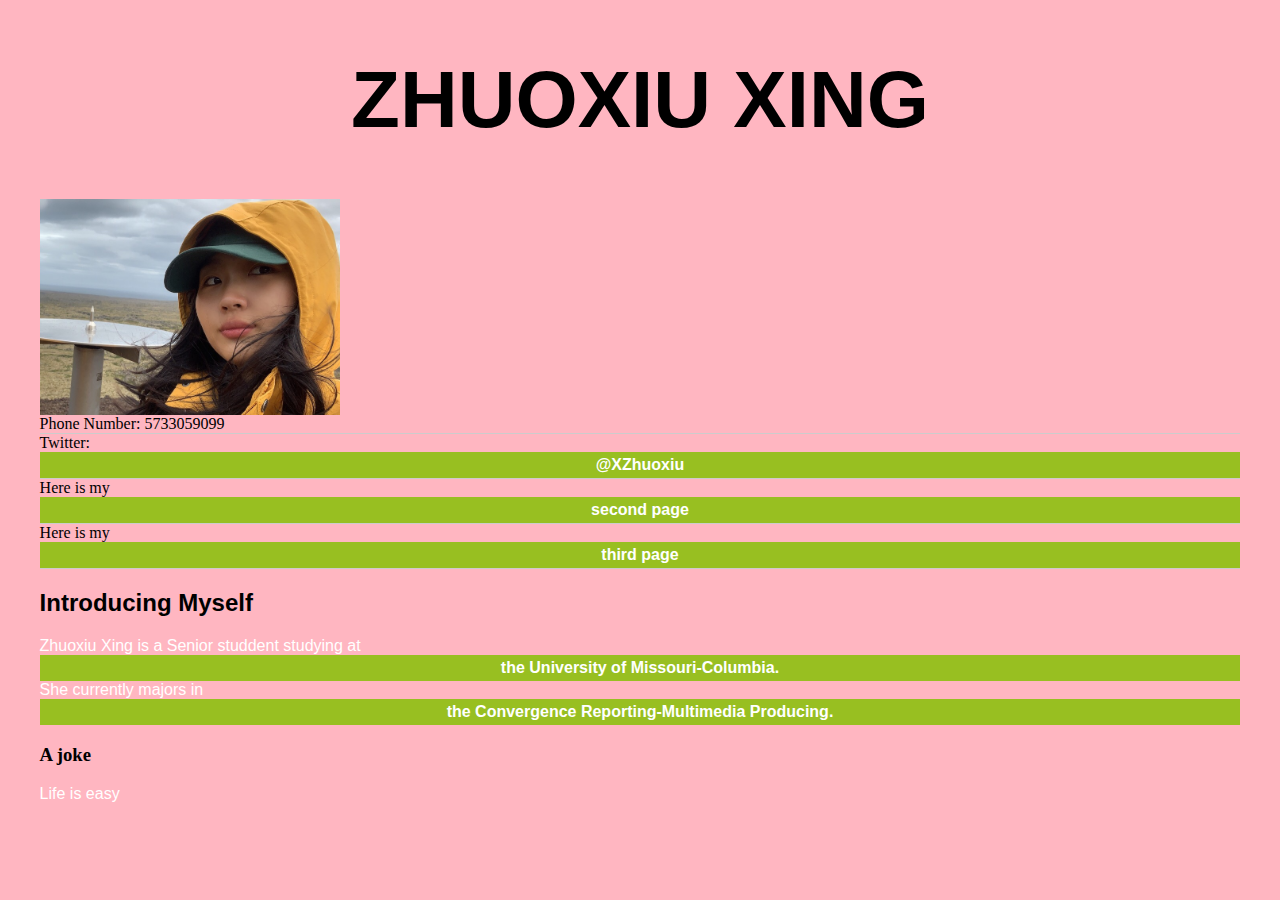
==== J4502-Assignment 2/index.html @ dc70318f "Positioning" ====
<!DOCTYPE html PUBLIC "-//W3C//DTD XHTML 1.0 Transitional//EN"
   "http://www.w3.org/TR/xhtml1/DTD/xhtml1-transitional.dtd">
<html xmlns="http://www.w3.org/1999/xhtml">

<head>
    <title>xingzhuoxiu's website</title>
    <meta http-equiv="content-type"
      content="text/html;charset=utf-8" />
        <link rel="stylesheet" type="text/css" href="style.css">
</head>

<body>
  <div id="container">
    <div id="header">



<h1>ZHUOXIU XING</h1>
<a href="mailto:xingzhuoxiu@gmail.com" target="_blank"><img src="xing.jpeg" alt="Zhuoxiu's email address." width="300px" /></a>



  <ul= id="nav">

    <li>Phone Number: 5733059099</li>
    <li>Twitter:<a href="https://twitter.com/XZhuoxiu">@XZhuoxiu </a></li>
    <li>Here is my <a href="secondpage.html" target="_blank">second page </a></li>
    <li>Here is my <a href="thirdpage.html"> third page </a></li>
  </ul>


<h2>Introducing Myself</h2>

<p>
Zhuoxiu Xing is a Senior studdent studying at <a href="https://missouri.edu/" target="_blank">the University of Missouri-Columbia.</a>
She currently majors in <a href="http://catalog.missouri.edu/undergraduategraduate/schoolofjournalism/journalism/bj-journalism-emphasis-convergence-journalism/">the Convergence Reporting-Multimedia Producing.</a>
</p>

<h3>A joke</h3>
<p>Life is easy</p>

</body>


</html>
---- J4502-Assignment 2/style.css ----
body {
	background-color: #FFB6C1
}


h1 {
    font-family: Arial Black, Arial, sans-serif;
		font-size: 5em;
		text-align: center;
}


h2 {
	font-family: Arial Black, Arial, sans-serif;
}



p {
	color: #FFFFFF;
	font-family: Arial, Helvetica, sans-serif;
}


#container{
    width: 95%;
    margin: 0 auto;
}

#nav {
    padding: 0;
	  list-style-type: none;
}

#nav li {
    margin: 0;
    padding: 0;
	  border-bottom: 1px solid #ccc;
}

#nav a:link, #nav a:visited {
	  display:block;
    color: #ffffff;
    background-color: #98bf21;
    font-weight: bold;
    text-align:center;
    text-decoration: none;
    padding: 4px;
    font-family: Helvetica, Arial, sans-serif;
}

#nav a:hover, #nav a:active {
    background-color: #7a991a;
}

.caption {
    color: black;
    font-family: Georgia, "Times New Roman", serif;
    font-style: italic;
    font-size: 0.8em;
    margin-top: 0;
    text-align: right;
}

#footer {
    color: black;
    font-family: Georgia, "Times New Roman", serif;
    font-size: 0.8em;
    border-top: 1px solid black;
}

img {
	border: none;
}
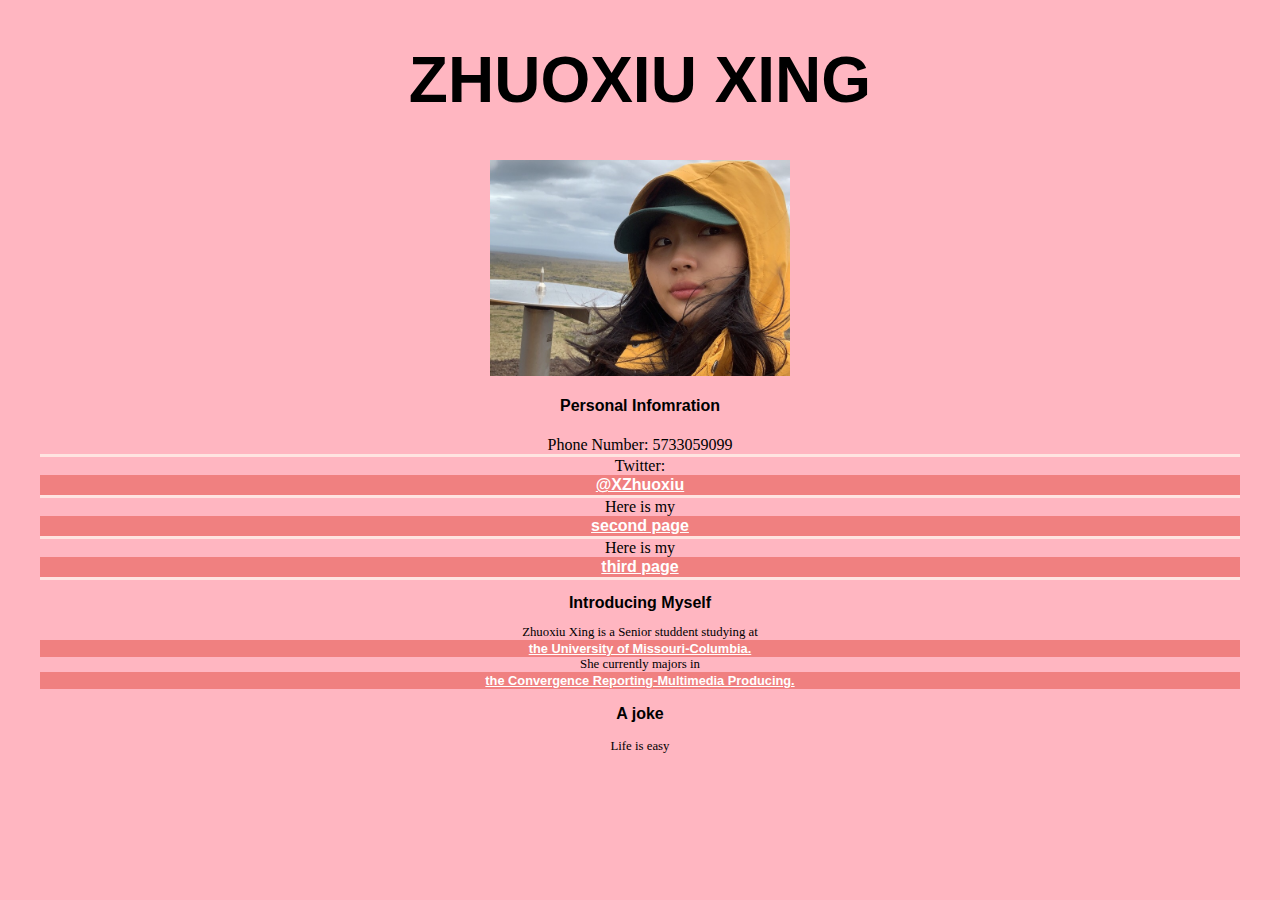
==== commit 109f0bac: "The colors of links" ====
--- a/J4502-Assignment 2/index.html
+++ b/J4502-Assignment 2/index.html
@@ -16,10 +16,10 @@
 
 
 <h1>ZHUOXIU XING</h1>
-<a href="mailto:xingzhuoxiu@gmail.com" target="_blank"><img src="xing.jpeg" alt="Zhuoxiu's email address." width="300px" /></a>
+<p><a href="mailto:xingzhuoxiu@gmail.com" target="_blank"><img src="xing.jpeg" alt="Zhuoxiu's email address." width="300px" /></a></p>
 
 
-
+<h4> Personal Infomration </h4>
   <ul= id="nav">
 
     <li>Phone Number: 5733059099</li>
--- a/J4502-Assignment 2/style.css
+++ b/J4502-Assignment 2/style.css
@@ -1,24 +1,39 @@
 body {
+	font-size: 1em;
+	align-items: center;
 	background-color: #FFB6C1
 }
 
 
 h1 {
     font-family: Arial Black, Arial, sans-serif;
-		font-size: 5em;
+		font-size: 4em;
 		text-align: center;
 }
 
 
 h2 {
 	font-family: Arial Black, Arial, sans-serif;
+	font-size: 1em;
+	text-align: center;
 }
 
+h3 {
+	font-family: Arial Black, Arial, sans-serif;
+	font-size: 1em;
+	text-align: center;
+}
 
+h4 {
+	font-family: Arial Black, Arial, sans-serif;
+	font-size: 1em;
+	text-align: center;
+}
 
 p {
-	color: #FFFFFF;
-	font-family: Arial, Helvetica, sans-serif;
+	font-family:  Georgia, "Times New Roman", serif;
+	text-align: center;
+	font-size: 0.8em;
 }
 
 
@@ -35,40 +50,36 @@
 #nav li {
     margin: 0;
     padding: 0;
-	  border-bottom: 1px solid #ccc;
+	  border-bottom: 3px solid #FFE4E1;
+		text-align: center;
 }
 
-#nav a:link, #nav a:visited {
+#nav a:link {
 	  display:block;
     color: #ffffff;
-    background-color: #98bf21;
+    background-color: #F08080;
     font-weight: bold;
     text-align:center;
-    text-decoration: none;
-    padding: 4px;
+    padding: 1px;
     font-family: Helvetica, Arial, sans-serif;
 }
 
-#nav a:hover, #nav a:active {
-    background-color: #7a991a;
+#nav a:visited {
+	display: block;
+	color: #FFFACD;
+	background-color:#F08080;
+	text-align: center;
+	font-family: Helvetica, Arial, sans-serif;
+	padding: 1px
 }
 
-.caption {
-    color: black;
-    font-family: Georgia, "Times New Roman", serif;
-    font-style: italic;
-    font-size: 0.8em;
-    margin-top: 0;
-    text-align: right;
+#nav a:hover, #nav a:active {
+	color: black;
+	background-color: #FFE4E1;
 }
 
-#footer {
-    color: black;
-    font-family: Georgia, "Times New Roman", serif;
-    font-size: 0.8em;
-    border-top: 1px solid black;
-}
 
 img {
 	border: none;
+	align-items:
 }
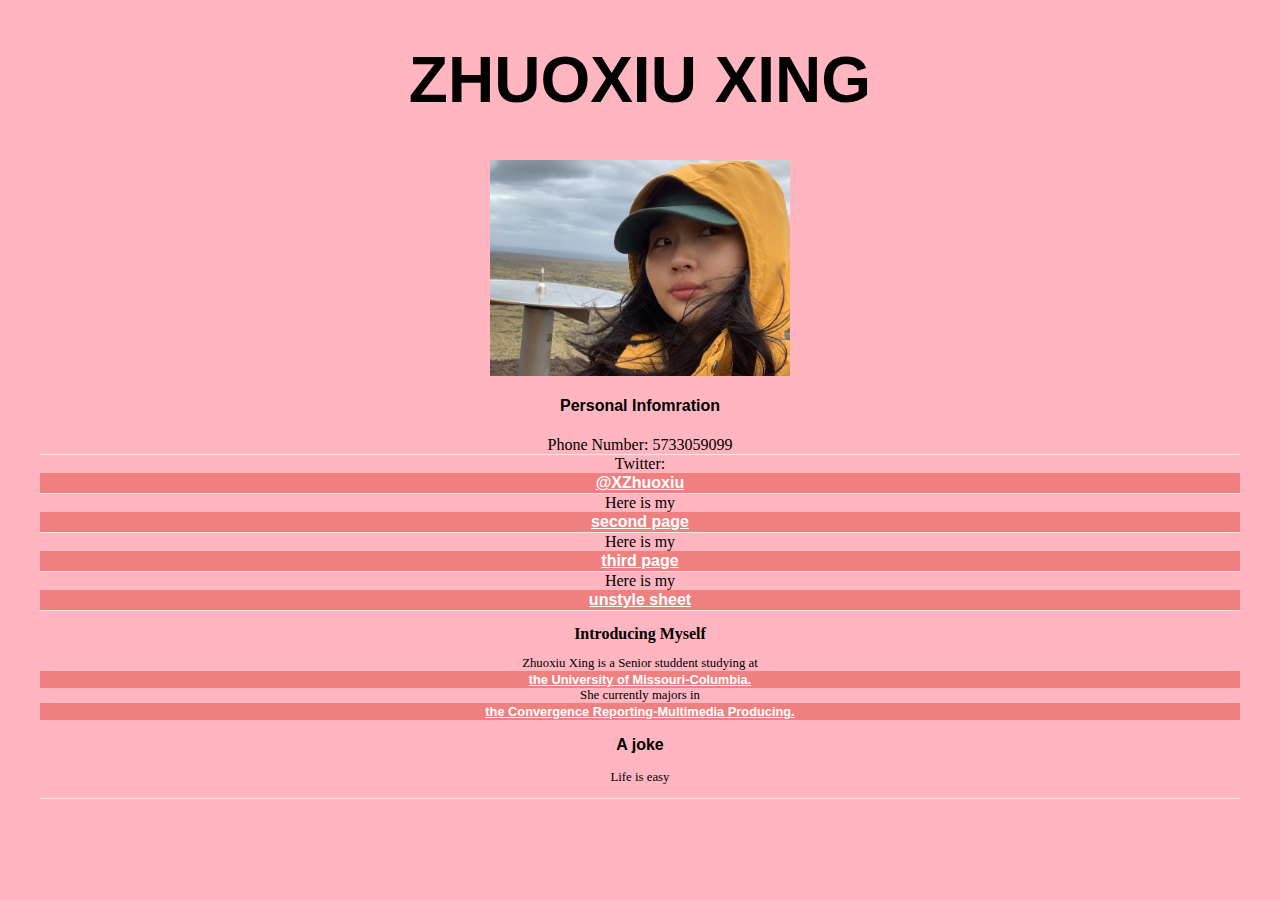
==== commit 4d6473c9: "Add link to unstyle" ====
--- a/J4502-Assignment 2/index.html
+++ b/J4502-Assignment 2/index.html
@@ -26,6 +26,7 @@
     <li>Twitter:<a href="https://twitter.com/XZhuoxiu">@XZhuoxiu </a></li>
     <li>Here is my <a href="secondpage.html" target="_blank">second page </a></li>
     <li>Here is my <a href="thirdpage.html"> third page </a></li>
+    <li>Here is my <a href="oldindex.html"> unstyle sheet </a><li>
   </ul>
 
 
--- a/J4502-Assignment 2/style.css
+++ b/J4502-Assignment 2/style.css
@@ -13,7 +13,7 @@
 
 
 h2 {
-	font-family: Arial Black, Arial, sans-serif;
+	font-family:'Volkhov', serif;
 	font-size: 1em;
 	text-align: center;
 }
@@ -50,7 +50,7 @@
 #nav li {
     margin: 0;
     padding: 0;
-	  border-bottom: 3px solid #FFE4E1;
+	  border-bottom: 0.5px solid #FFE4E1;
 		text-align: center;
 }
 
@@ -65,12 +65,8 @@
 }
 
 #nav a:visited {
-	display: block;
 	color: #FFFACD;
 	background-color:#F08080;
-	text-align: center;
-	font-family: Helvetica, Arial, sans-serif;
-	padding: 1px
 }
 
 #nav a:hover, #nav a:active {
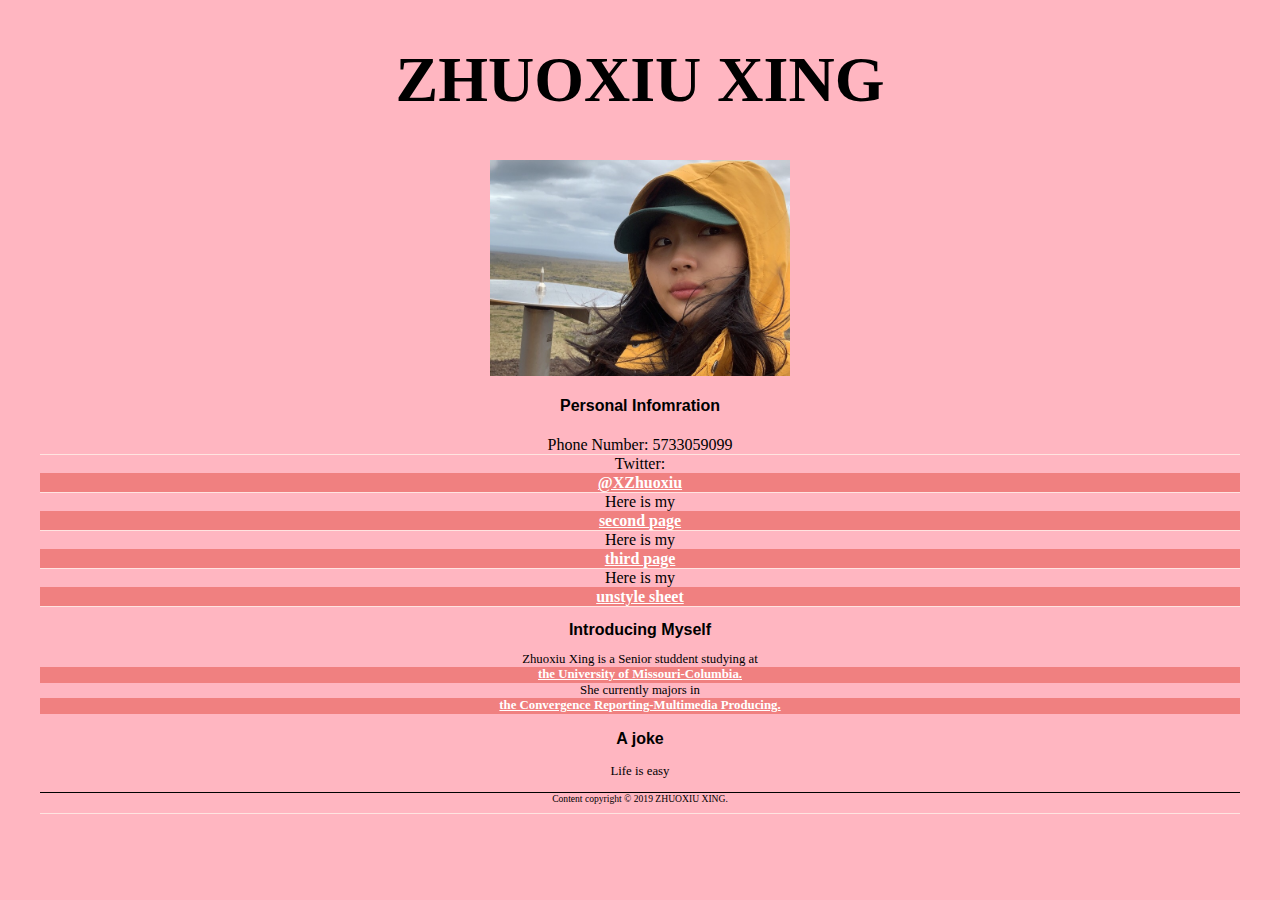
==== commit a1b5b63c: "add footer" ====
--- a/J4502-Assignment 2/index.html
+++ b/J4502-Assignment 2/index.html
@@ -11,17 +11,17 @@
 
 <body>
   <div id="container">
+
     <div id="header">
-
-
 
 <h1>ZHUOXIU XING</h1>
 <p><a href="mailto:xingzhuoxiu@gmail.com" target="_blank"><img src="xing.jpeg" alt="Zhuoxiu's email address." width="300px" /></a></p>
 
+</div>
 
 <h4> Personal Infomration </h4>
+
   <ul= id="nav">
-
     <li>Phone Number: 5733059099</li>
     <li>Twitter:<a href="https://twitter.com/XZhuoxiu">@XZhuoxiu </a></li>
     <li>Here is my <a href="secondpage.html" target="_blank">second page </a></li>
@@ -40,6 +40,10 @@
 <h3>A joke</h3>
 <p>Life is easy</p>
 
+<p id="footer"> Content copyright &copy; 2019 ZHUOXIU XING. </p>
+
+</div>
+
 </body>
 
 
--- a/J4502-Assignment 2/style.css
+++ b/J4502-Assignment 2/style.css
@@ -6,14 +6,14 @@
 
 
 h1 {
-    font-family: Arial Black, Arial, sans-serif;
+    font-family: 'Merriweather', serif;
 		font-size: 4em;
 		text-align: center;
 }
 
 
 h2 {
-	font-family:'Volkhov', serif;
+	font-family: Arial Black, Arial, sans-serif;
 	font-size: 1em;
 	text-align: center;
 }
@@ -31,7 +31,7 @@
 }
 
 p {
-	font-family:  Georgia, "Times New Roman", serif;
+	font-family: Georgia, "Times New Roman", serif;
 	text-align: center;
 	font-size: 0.8em;
 }
@@ -60,8 +60,8 @@
     background-color: #F08080;
     font-weight: bold;
     text-align:center;
-    padding: 1px;
-    font-family: Helvetica, Arial, sans-serif;
+    padding: 0.5px;
+		font-family:'Slabo 27px', serif;
 }
 
 #nav a:visited {
@@ -79,3 +79,10 @@
 	border: none;
 	align-items:
 }
+
+#footer {
+	color: Black;
+	border-top: 1px solid black;
+	font-size: 0.6em;
+	font-family: 'Noto Serif', serif;
+}
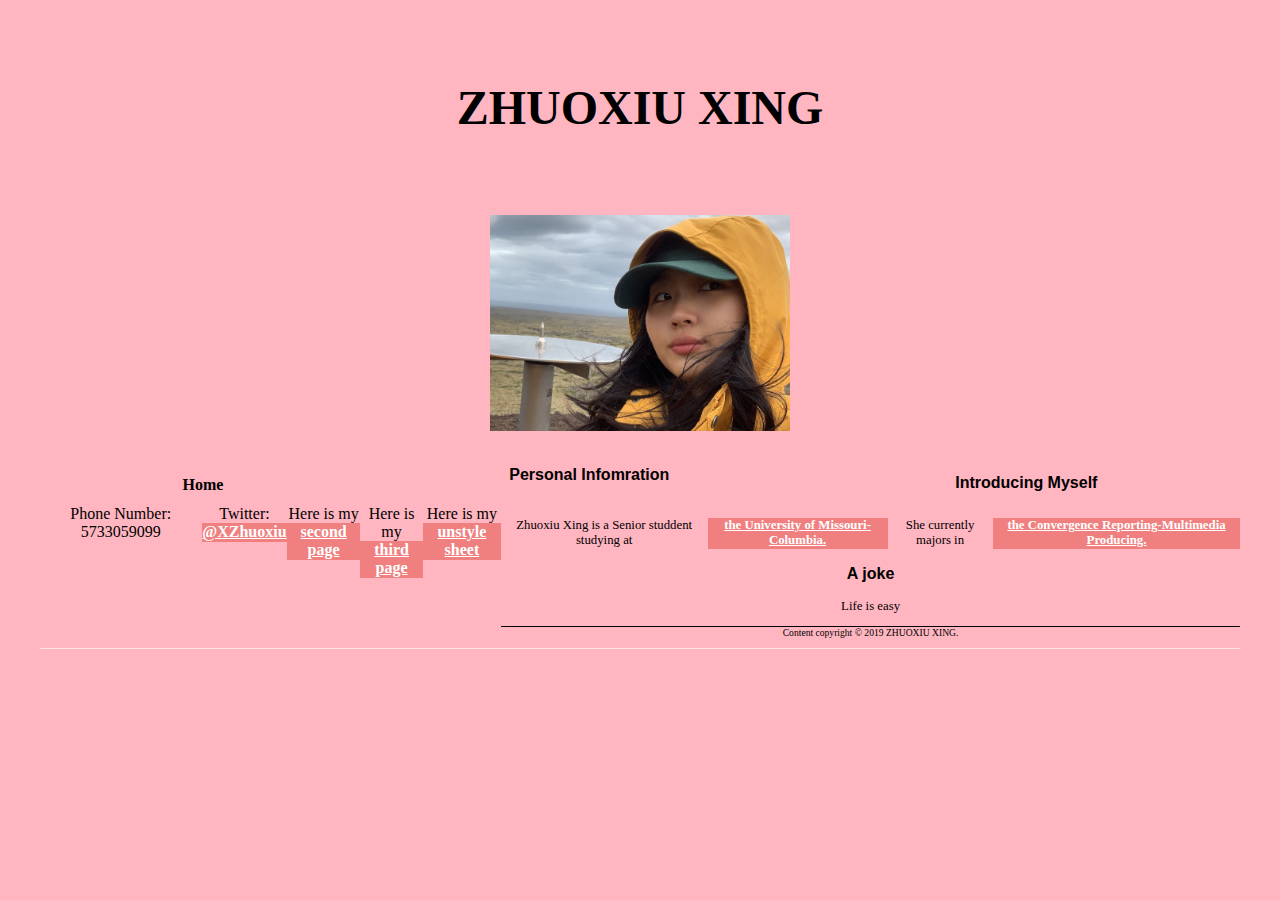
==== commit 26fe4355: "Change" ====
--- a/J4502-Assignment 2/index.html
+++ b/J4502-Assignment 2/index.html
@@ -5,21 +5,32 @@
 <head>
     <title>xingzhuoxiu's website</title>
     <meta http-equiv="content-type"
-      content="text/html;charset=utf-8" />
+      content="text/html;charset=utf-8"/>
         <link rel="stylesheet" type="text/css" href="style.css">
+        	<link rel="stylesheet" href="flexbox.css">
 </head>
 
+
+
 <body>
-  <div id="container">
+<h5>ZHUOXIU XING </h5>
+<p><a href="mailto:xingzhuoxiu@gmail.com" target="_blank"> <img src="xing.jpeg" alt="Zhuoxiu's email address." width="300px" /></a></p>
 
-    <div id="header">
 
-<h1>ZHUOXIU XING</h1>
-<p><a href="mailto:xingzhuoxiu@gmail.com" target="_blank"><img src="xing.jpeg" alt="Zhuoxiu's email address." width="300px" /></a></p>
 
+
+<div id="container">
+
+
+
+<div class="header">
+<div> <h1>Home</h1> </div>
+<div> <h4> Personal Infomration </h4> </div>
+<div> <h2>Introducing Myself</h2> </div>
 </div>
 
-<h4> Personal Infomration </h4>
+
+
 
   <ul= id="nav">
     <li>Phone Number: 5733059099</li>
@@ -30,21 +41,22 @@
   </ul>
 
 
-<h2>Introducing Myself</h2>
 
-<p>
+
+<p id="nav">
 Zhuoxiu Xing is a Senior studdent studying at <a href="https://missouri.edu/" target="_blank">the University of Missouri-Columbia.</a>
 She currently majors in <a href="http://catalog.missouri.edu/undergraduategraduate/schoolofjournalism/journalism/bj-journalism-emphasis-convergence-journalism/">the Convergence Reporting-Multimedia Producing.</a>
 </p>
 
-<h3>A joke</h3>
+<h3> A joke </h3>
 <p>Life is easy</p>
 
 <p id="footer"> Content copyright &copy; 2019 ZHUOXIU XING. </p>
+
+
 
 </div>
 
 </body>
 
-
 </html>
--- a/J4502-Assignment 2/style.css
+++ b/J4502-Assignment 2/style.css
@@ -4,30 +4,32 @@
 	background-color: #FFB6C1
 }
 
+h5 {
+    font-family: 'Merriweather', serif;
+		font-size: 3em;
+		text-align: center;
+}
 
 h1 {
     font-family: 'Merriweather', serif;
-		font-size: 4em;
+		font-size: 1em;
 		text-align: center;
 }
 
 
 h2 {
-	font-family: Arial Black, Arial, sans-serif;
+	font-family: 'Open Sans', sans-serif;
 	font-size: 1em;
-	text-align: center;
 }
 
 h3 {
-	font-family: Arial Black, Arial, sans-serif;
+	font-family: 'Open Sans', sans-serif;
 	font-size: 1em;
-	text-align: center;
 }
 
 h4 {
-	font-family: Arial Black, Arial, sans-serif;
+	font-family:'Open Sans', sans-serif;
 	font-size: 1em;
-	text-align: center;
 }
 
 p {
@@ -74,10 +76,9 @@
 	background-color: #FFE4E1;
 }
 
-
 img {
 	border: none;
-	align-items:
+	align-items: center;
 }
 
 #footer {
--- a/J4502-Assignment 2/flexbox.css
+++ b/J4502-Assignment 2/flexbox.css
@@ -0,0 +1,31 @@
+
+.header {
+  display: flex;
+  flex-direction: column;
+  align-items: flex-end;
+}
+
+
+
+@media screen and (min-width:600px) {
+	.header {
+    flex-direction: row;
+    justify-content: space-around; }
+}
+
+
+
+#nav {
+  display: flex;
+  flex-direction: column;
+  align-content: stretch;
+  justify-content: space-around;
+}
+
+
+
+@media screen and (min-width:600px) {
+	#nav {
+    flex-direction: row;
+    justify-content: center; }
+}
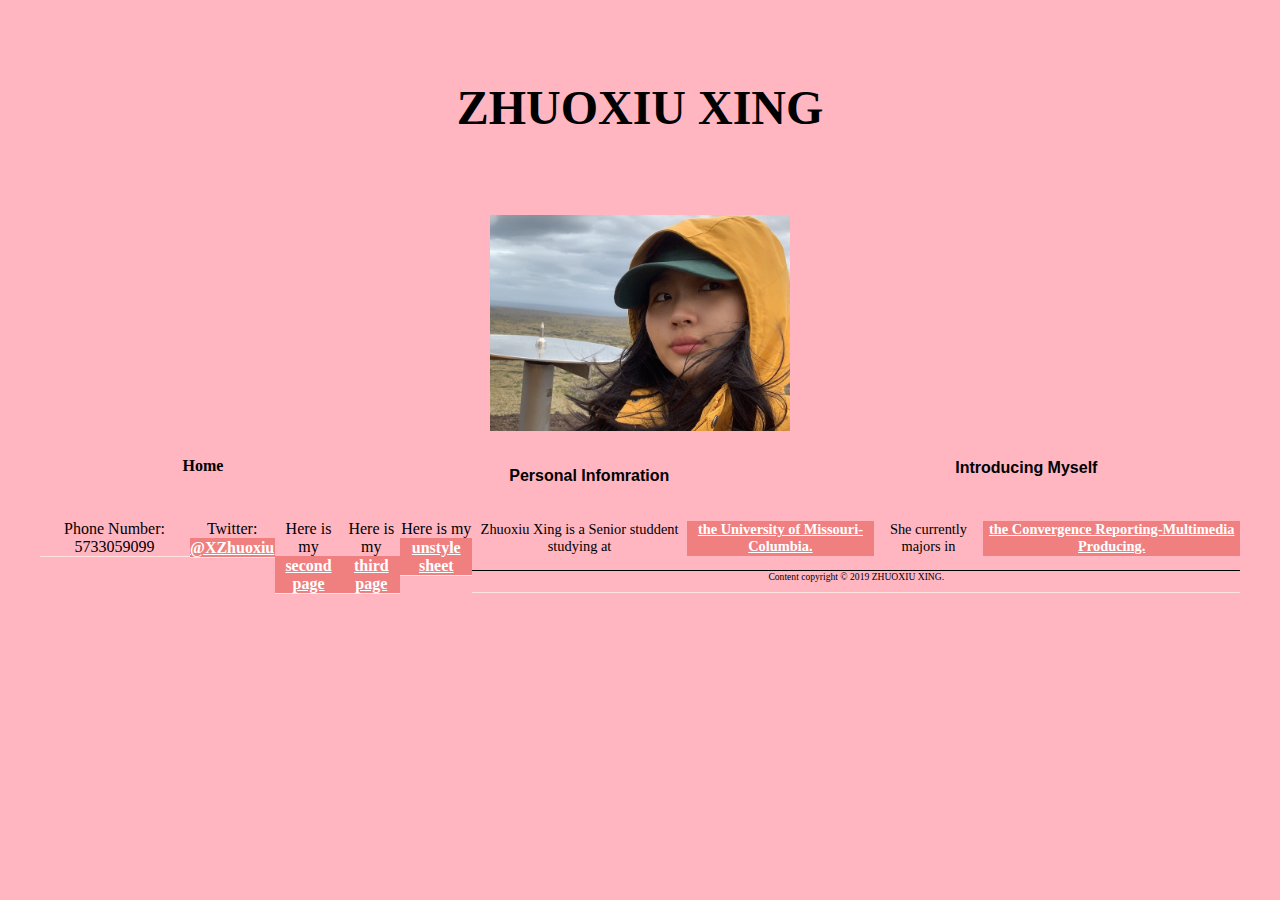
==== commit 344e5222: "2nd changes" ====
--- a/J4502-Assignment 2/index.html
+++ b/J4502-Assignment 2/index.html
@@ -48,8 +48,6 @@
 She currently majors in <a href="http://catalog.missouri.edu/undergraduategraduate/schoolofjournalism/journalism/bj-journalism-emphasis-convergence-journalism/">the Convergence Reporting-Multimedia Producing.</a>
 </p>
 
-<h3> A joke </h3>
-<p>Life is easy</p>
 
 <p id="footer"> Content copyright &copy; 2019 ZHUOXIU XING. </p>
 
--- a/J4502-Assignment 2/style.css
+++ b/J4502-Assignment 2/style.css
@@ -25,6 +25,7 @@
 h3 {
 	font-family: 'Open Sans', sans-serif;
 	font-size: 1em;
+	align-items: center;
 }
 
 h4 {
@@ -35,7 +36,7 @@
 p {
 	font-family: Georgia, "Times New Roman", serif;
 	text-align: center;
-	font-size: 0.8em;
+	font-size: 0.9em;
 }
 
 
@@ -86,4 +87,5 @@
 	border-top: 1px solid black;
 	font-size: 0.6em;
 	font-family: 'Noto Serif', serif;
+	align-items: center;
 }
--- a/J4502-Assignment 2/flexbox.css
+++ b/J4502-Assignment 2/flexbox.css
@@ -10,7 +10,9 @@
 @media screen and (min-width:600px) {
 	.header {
     flex-direction: row;
-    justify-content: space-around; }
+    justify-content: space-around;
+  align-items: flex-start;}
+
 }
 
 
@@ -27,5 +29,7 @@
 @media screen and (min-width:600px) {
 	#nav {
     flex-direction: row;
-    justify-content: center; }
+    justify-content: center;
+    flex-wrap: nowrap;
+    align-items: baseline;}
 }
